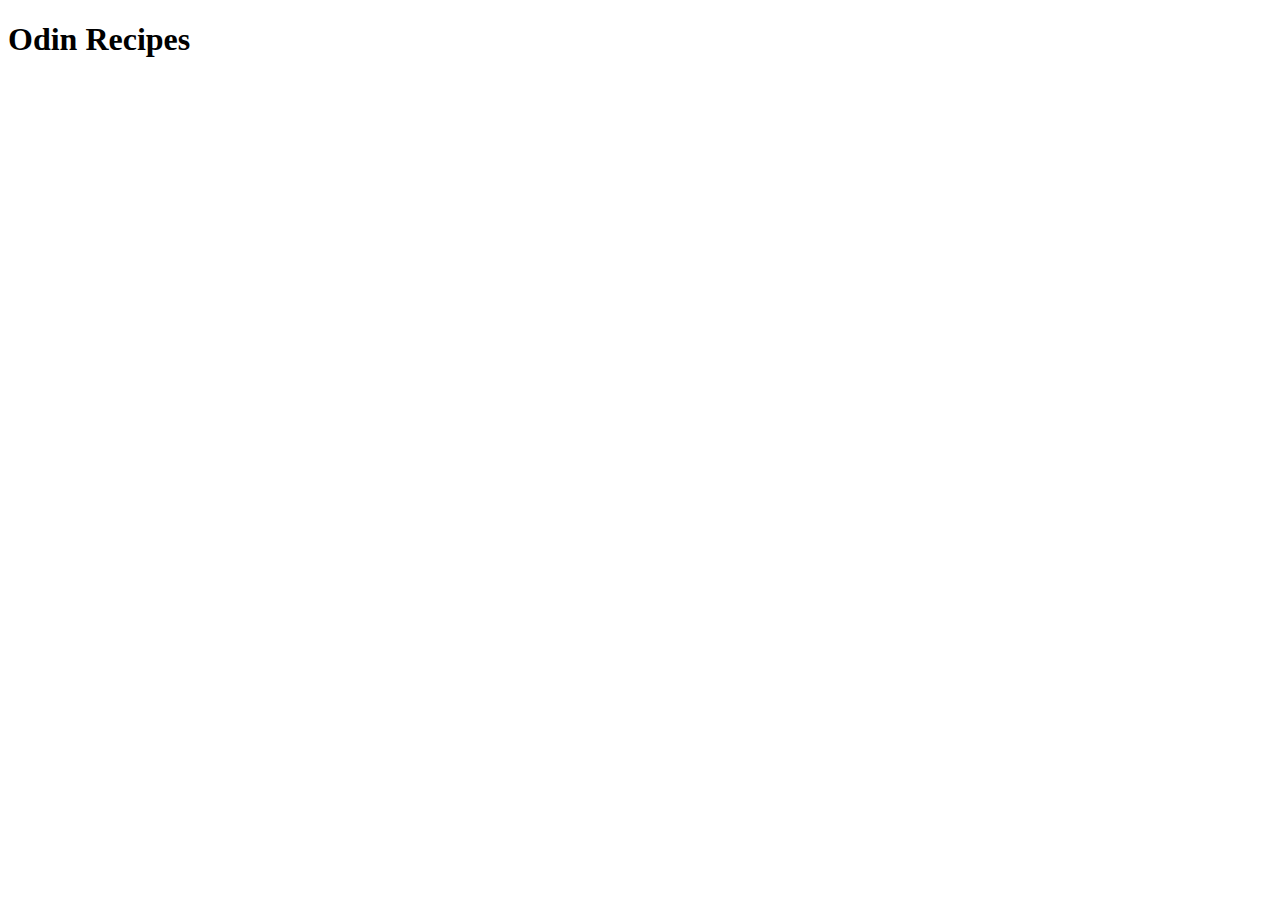
==== index.html @ d63ef3d4 "Add index.html" ====
<!DOCTYPE html>
<html lang="en">
<head>
    <meta charset="UTF-8">
    <meta name="viewport" content="width=device-width, initial-scale=1.0">
    <title>Odin Recipes</title>
</head>
<body>
    <h1>Odin Recipes</h1>
</body>
</html>
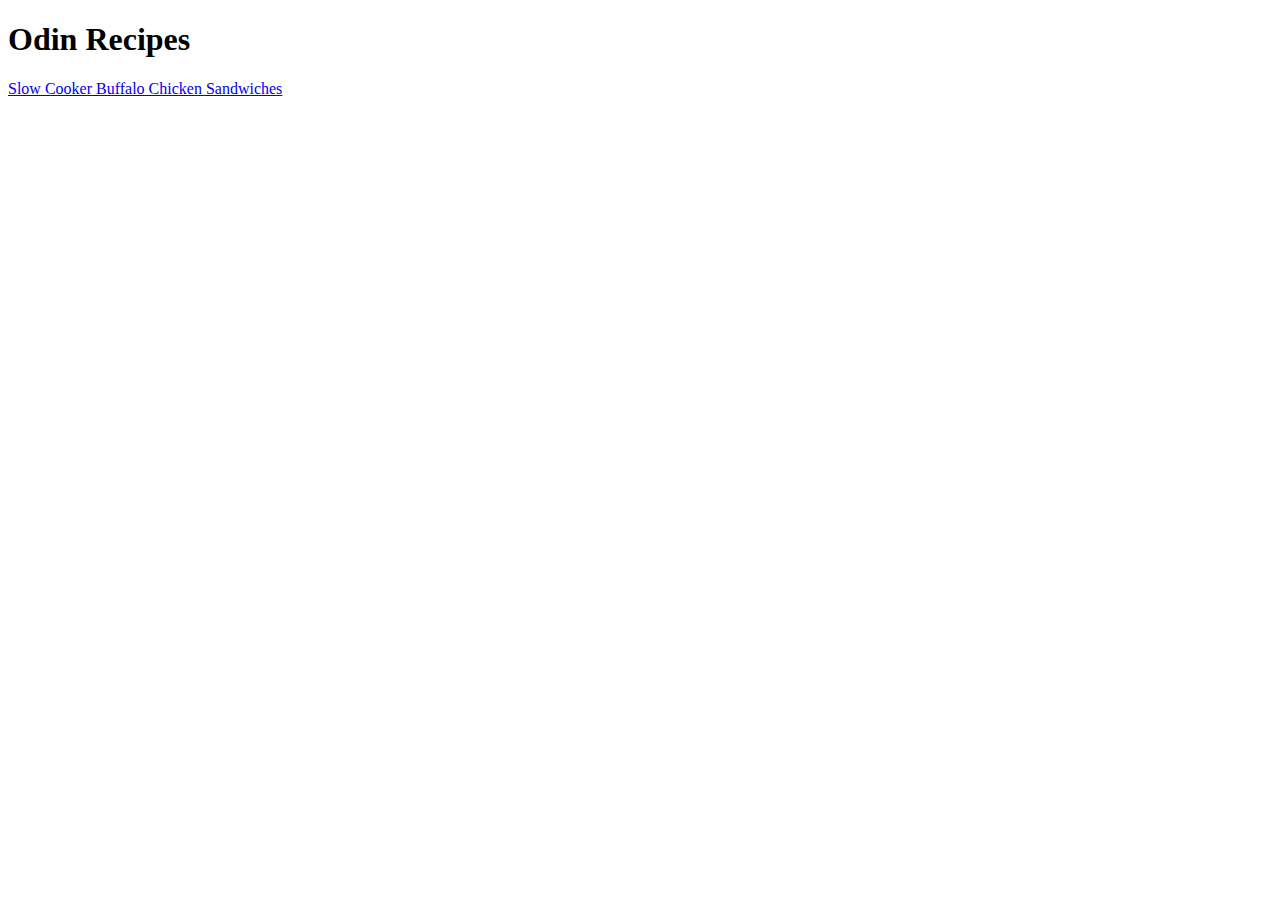
==== commit fefdeca7: "Link to recipe from index" ====
--- a/index.html
+++ b/index.html
@@ -7,5 +7,6 @@
 </head>
 <body>
     <h1>Odin Recipes</h1>
+    <a href="recipes/slow-cooker-buffalo-chicken-sandwiches.html">Slow Cooker Buffalo Chicken Sandwiches</a>
 </body>
 </html>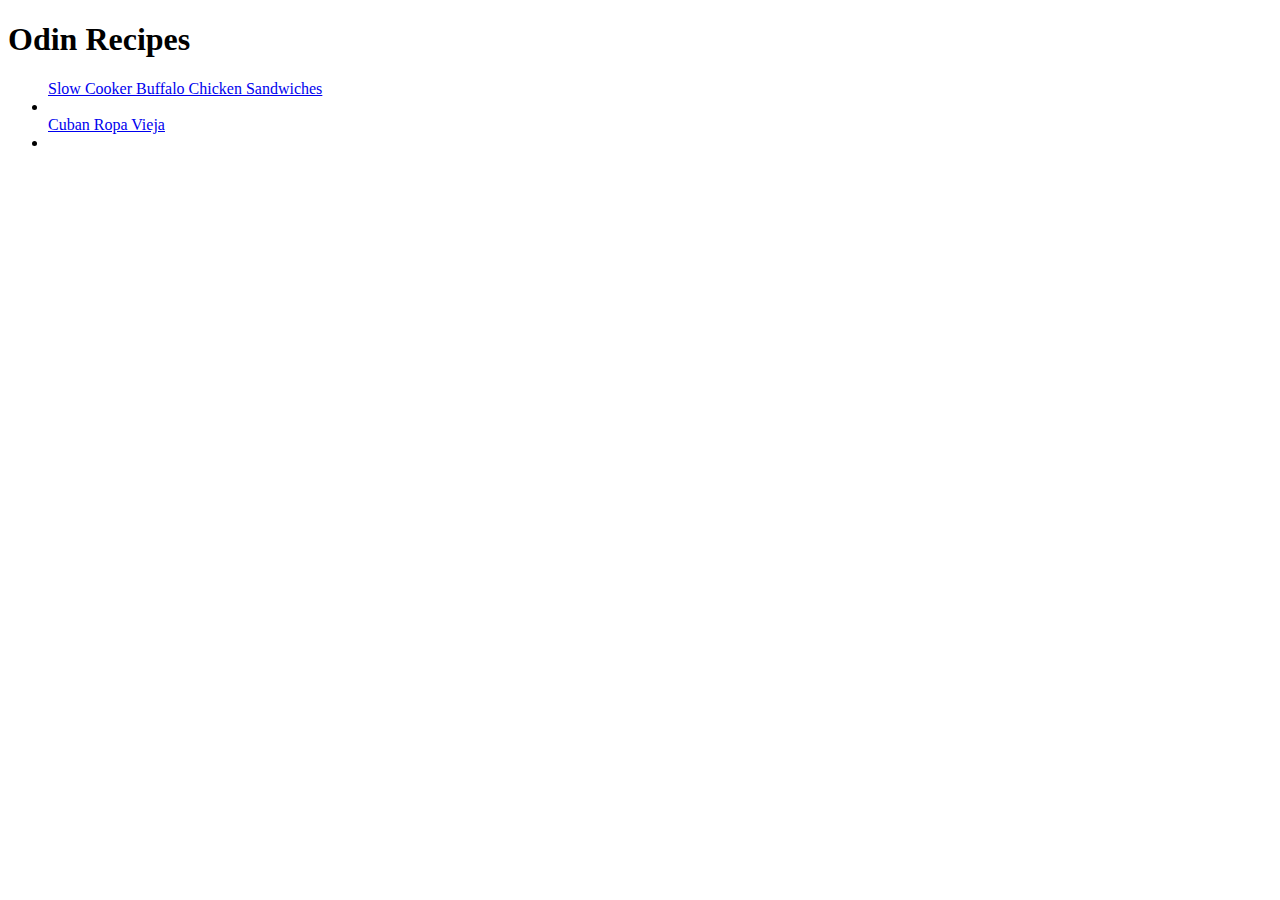
==== commit 305d1645: "Add link to new recipe" ====
--- a/index.html
+++ b/index.html
@@ -7,6 +7,11 @@
 </head>
 <body>
     <h1>Odin Recipes</h1>
+    <ul>
     <a href="recipes/slow-cooker-buffalo-chicken-sandwiches.html">Slow Cooker Buffalo Chicken Sandwiches</a>
+    <li></li>
+    <a href="recipes/cuban-ropa-vieja.html">Cuban Ropa Vieja</a>
+    <li></li>
+    </ul>
 </body>
 </html>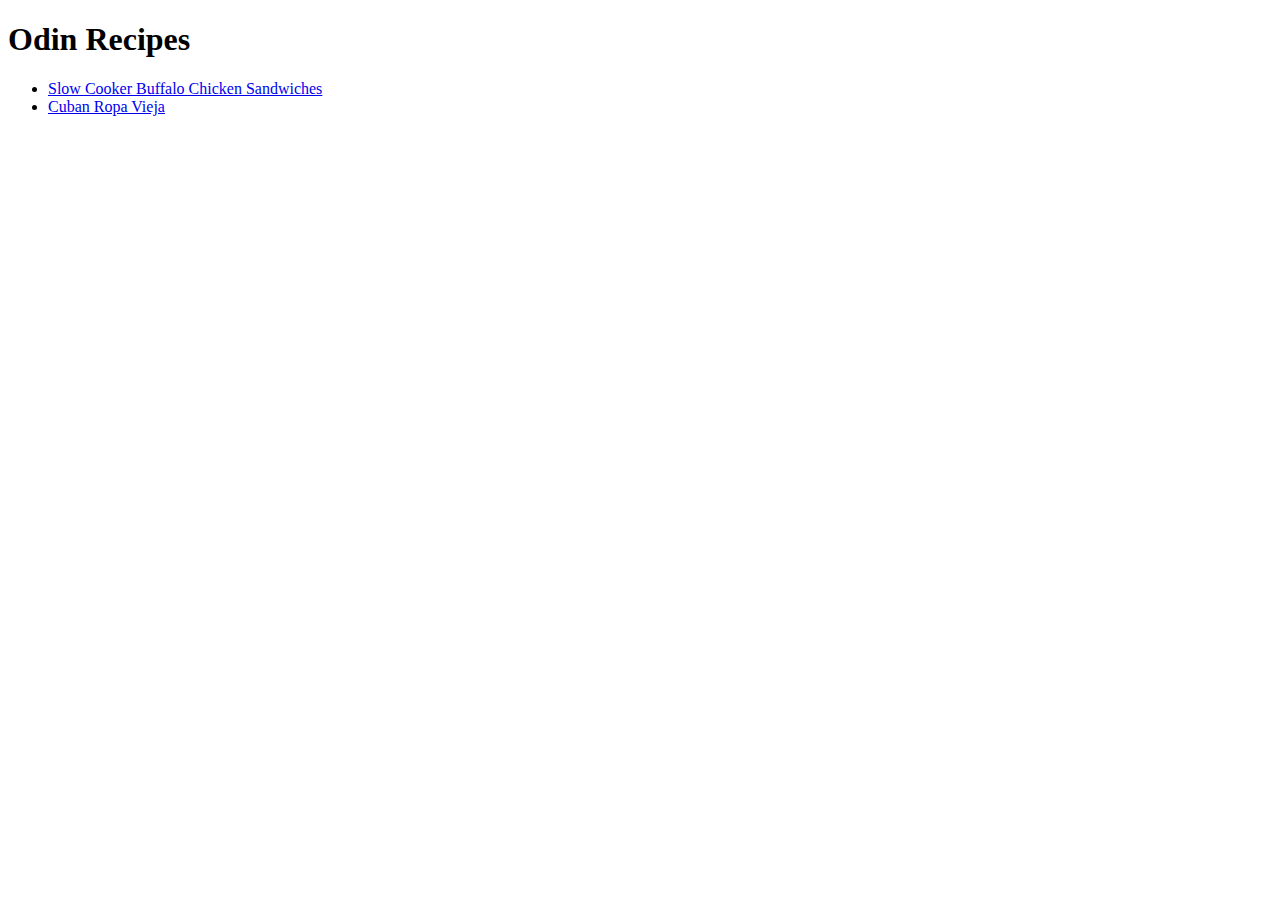
==== commit 4e17defb: "Fix error in HTML" ====
--- a/index.html
+++ b/index.html
@@ -8,10 +8,12 @@
 <body>
     <h1>Odin Recipes</h1>
     <ul>
-    <a href="recipes/slow-cooker-buffalo-chicken-sandwiches.html">Slow Cooker Buffalo Chicken Sandwiches</a>
-    <li></li>
-    <a href="recipes/cuban-ropa-vieja.html">Cuban Ropa Vieja</a>
-    <li></li>
+    <li>
+        <a href="recipes/slow-cooker-buffalo-chicken-sandwiches.html">Slow Cooker Buffalo Chicken Sandwiches</a>
+    </li>
+    <li>
+        <a href="recipes/cuban-ropa-vieja.html">Cuban Ropa Vieja</a>
+    </li>
     </ul>
 </body>
 </html>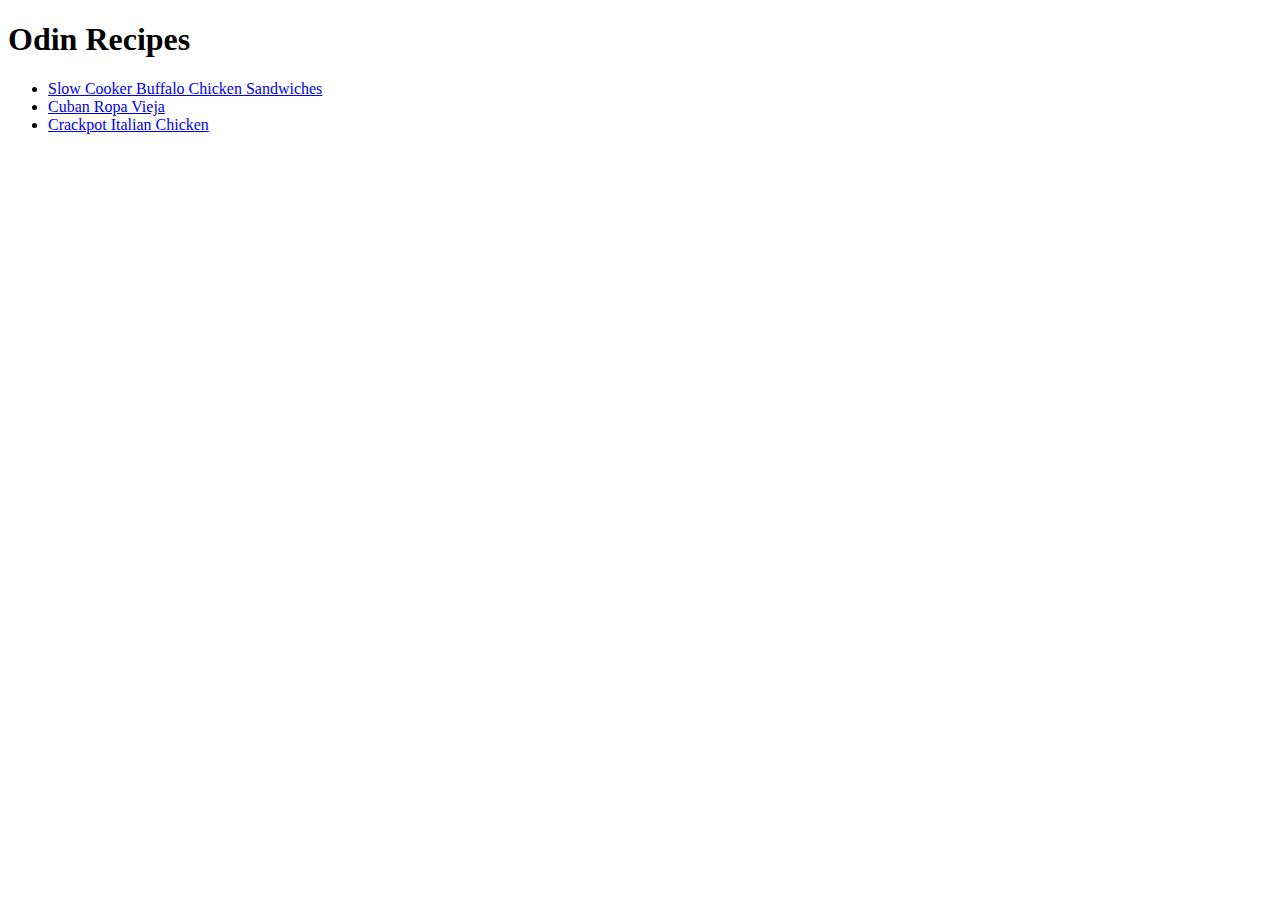
==== commit 0c24e348: "Add recipe for Crackpot Italian Chicken" ====
--- a/index.html
+++ b/index.html
@@ -14,6 +14,9 @@
     <li>
         <a href="recipes/cuban-ropa-vieja.html">Cuban Ropa Vieja</a>
     </li>
+    <li>
+        <a href="recipes/crackpot-italian-chicken.html">Crackpot Italian Chicken</a>
+    </li>
     </ul>
 </body>
 </html>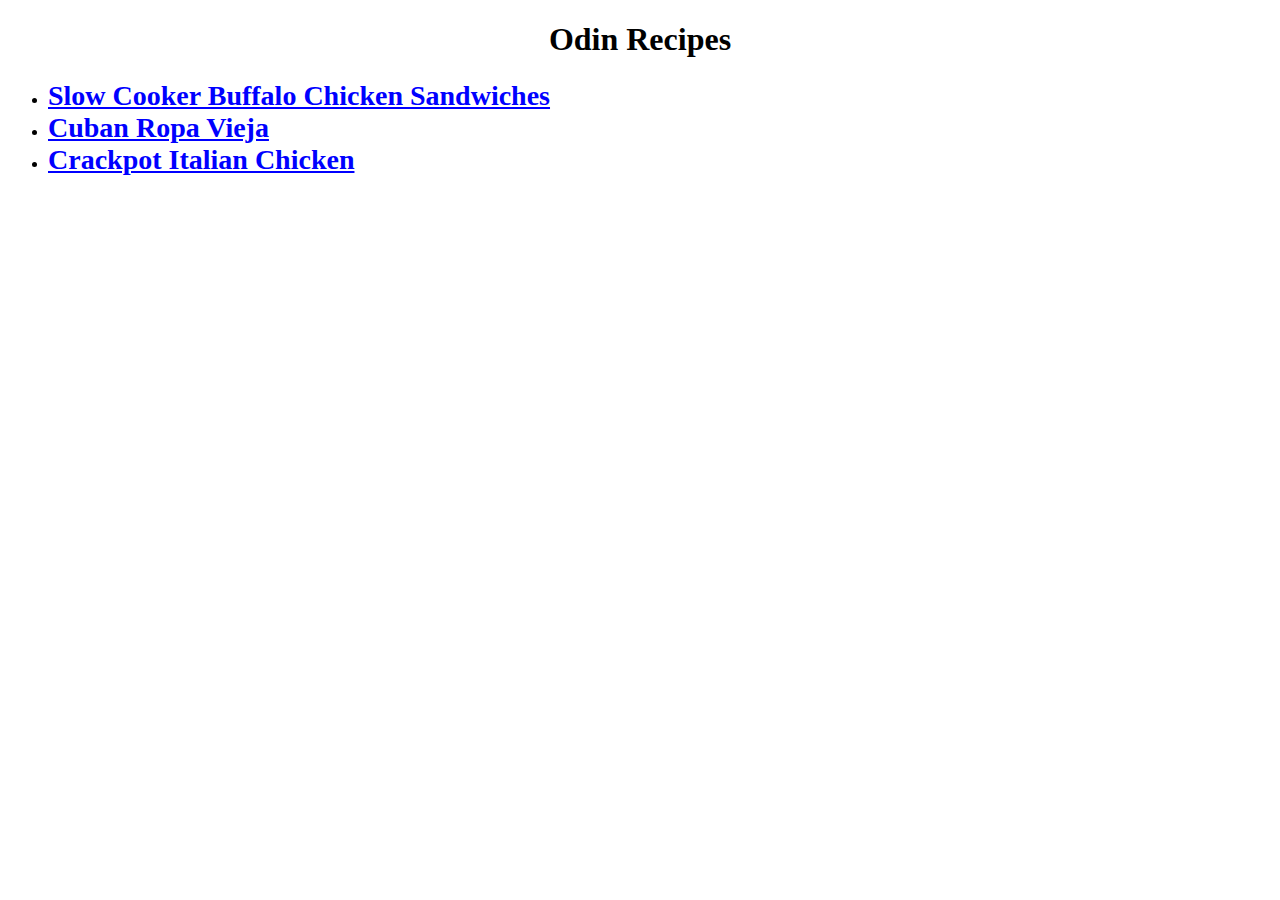
==== commit 8b94c3f2: "Add stylesheet to pages" ====
--- a/index.html
+++ b/index.html
@@ -4,18 +4,19 @@
     <meta charset="UTF-8">
     <meta name="viewport" content="width=device-width, initial-scale=1.0">
     <title>Odin Recipes</title>
+    <link rel="stylesheet" href="./style.css" />
 </head>
 <body>
     <h1>Odin Recipes</h1>
     <ul>
     <li>
-        <a href="recipes/slow-cooker-buffalo-chicken-sandwiches.html">Slow Cooker Buffalo Chicken Sandwiches</a>
+        <a class="recipe-link" href="recipes/slow-cooker-buffalo-chicken-sandwiches.html">Slow Cooker Buffalo Chicken Sandwiches</a>
     </li>
     <li>
-        <a href="recipes/cuban-ropa-vieja.html">Cuban Ropa Vieja</a>
+        <a class="recipe-link" href="recipes/cuban-ropa-vieja.html">Cuban Ropa Vieja</a>
     </li>
     <li>
-        <a href="recipes/crackpot-italian-chicken.html">Crackpot Italian Chicken</a>
+        <a class="recipe-link" href="recipes/crackpot-italian-chicken.html">Crackpot Italian Chicken</a>
     </li>
     </ul>
 </body>
--- a/style.css
+++ b/style.css
@@ -0,0 +1,9 @@
+h1 {
+    text-align: center;
+}
+
+.recipe-link {
+    color: blue;
+    font-size: 28px;
+    font-weight: 800;
+}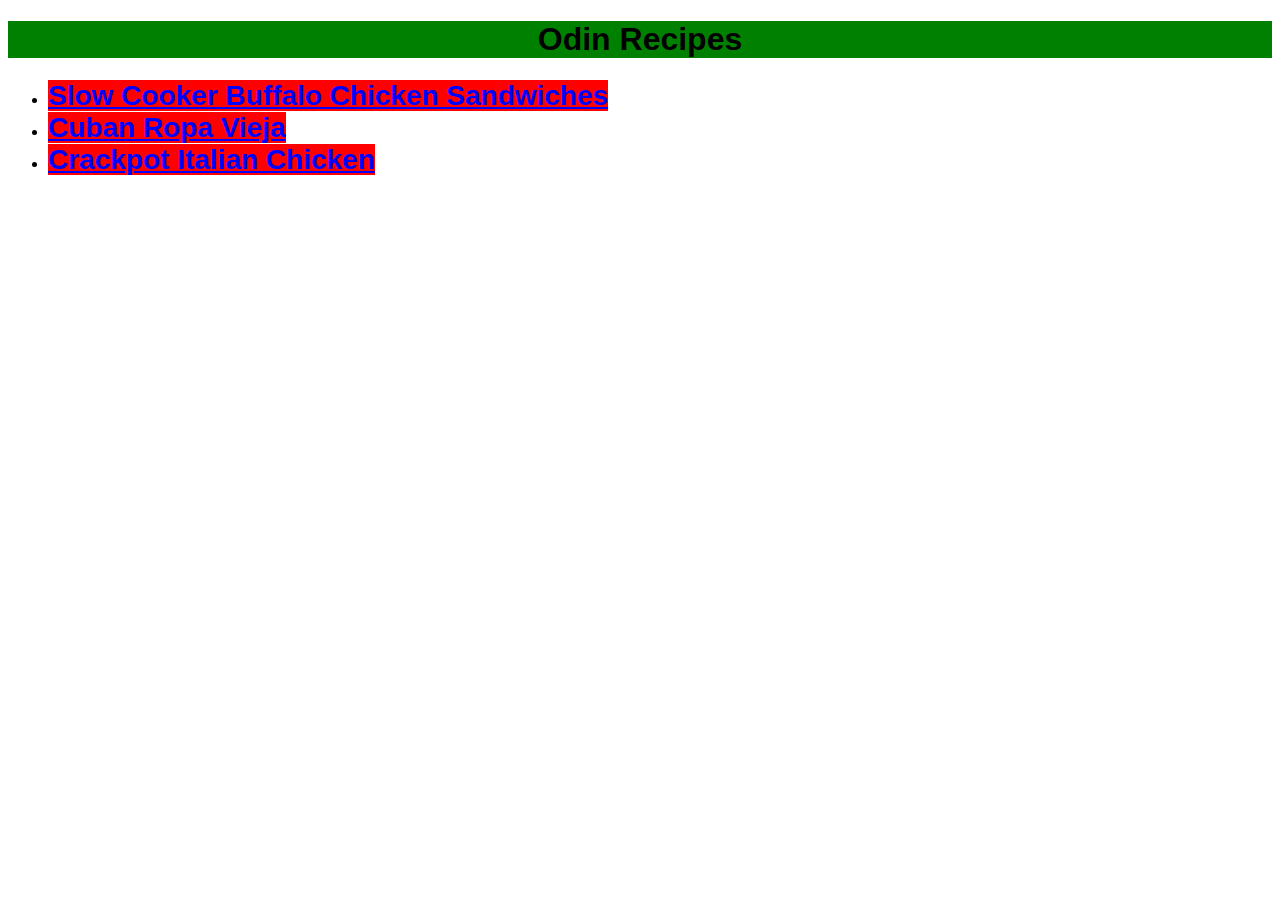
==== commit 8566937a: "Fix placement of recipe pages" ====
--- a/index.html
+++ b/index.html
@@ -1,23 +1,29 @@
 <!DOCTYPE html>
 <html lang="en">
+
 <head>
     <meta charset="UTF-8">
     <meta name="viewport" content="width=device-width, initial-scale=1.0">
     <title>Odin Recipes</title>
     <link rel="stylesheet" href="./style.css" />
 </head>
+
 <body>
     <h1>Odin Recipes</h1>
-    <ul>
-    <li>
-        <a class="recipe-link" href="recipes/slow-cooker-buffalo-chicken-sandwiches.html">Slow Cooker Buffalo Chicken Sandwiches</a>
-    </li>
-    <li>
-        <a class="recipe-link" href="recipes/cuban-ropa-vieja.html">Cuban Ropa Vieja</a>
-    </li>
-    <li>
-        <a class="recipe-link" href="recipes/crackpot-italian-chicken.html">Crackpot Italian Chicken</a>
-    </li>
-    </ul>
+    <div class="container">
+        <ul>
+            <li>
+                <a class="recipe-link" href="recipes/slow-cooker-buffalo-chicken-sandwiches.html">Slow Cooker Buffalo
+                    Chicken Sandwiches</a>
+            </li>
+            <li>
+                <a class="recipe-link" href="recipes/cuban-ropa-vieja.html">Cuban Ropa Vieja</a>
+            </li>
+            <li>
+                <a class="recipe-link" href="recipes/crackpot-italian-chicken.html">Crackpot Italian Chicken</a>
+            </li>
+        </ul>
+    </div>
 </body>
+
 </html>--- a/style.css
+++ b/style.css
@@ -1,9 +1,44 @@
+body {
+    font-family: Arial, Helvetica, sans-serif;
+}
+
 h1 {
+    text-align: center;
+    background-color: green;
+}
+
+.recipe-link {
+    background-color: red;
+    color: blue;
+    font-size: 28px;
+    font-weight: 800;
+}
+
+img {
+    display: block;
+    margin: 0 auto;
+    width: 400px;
+    height: auto;
+}
+
+h2,
+h3 {
     text-align: center;
 }
 
-.recipe-link {
-    color: blue;
-    font-size: 28px;
-    font-weight: 800;
+.card {
+    padding: 8px;
+    background-color: #ada7a7;
+    margin: 8px auto;
+    width: 800px;
+}
+
+.card-text {
+    font-size: 24px;
+}
+
+.ingredients,
+.directions {
+    margin: 8px auto;
+    font-size: 24px;
 }